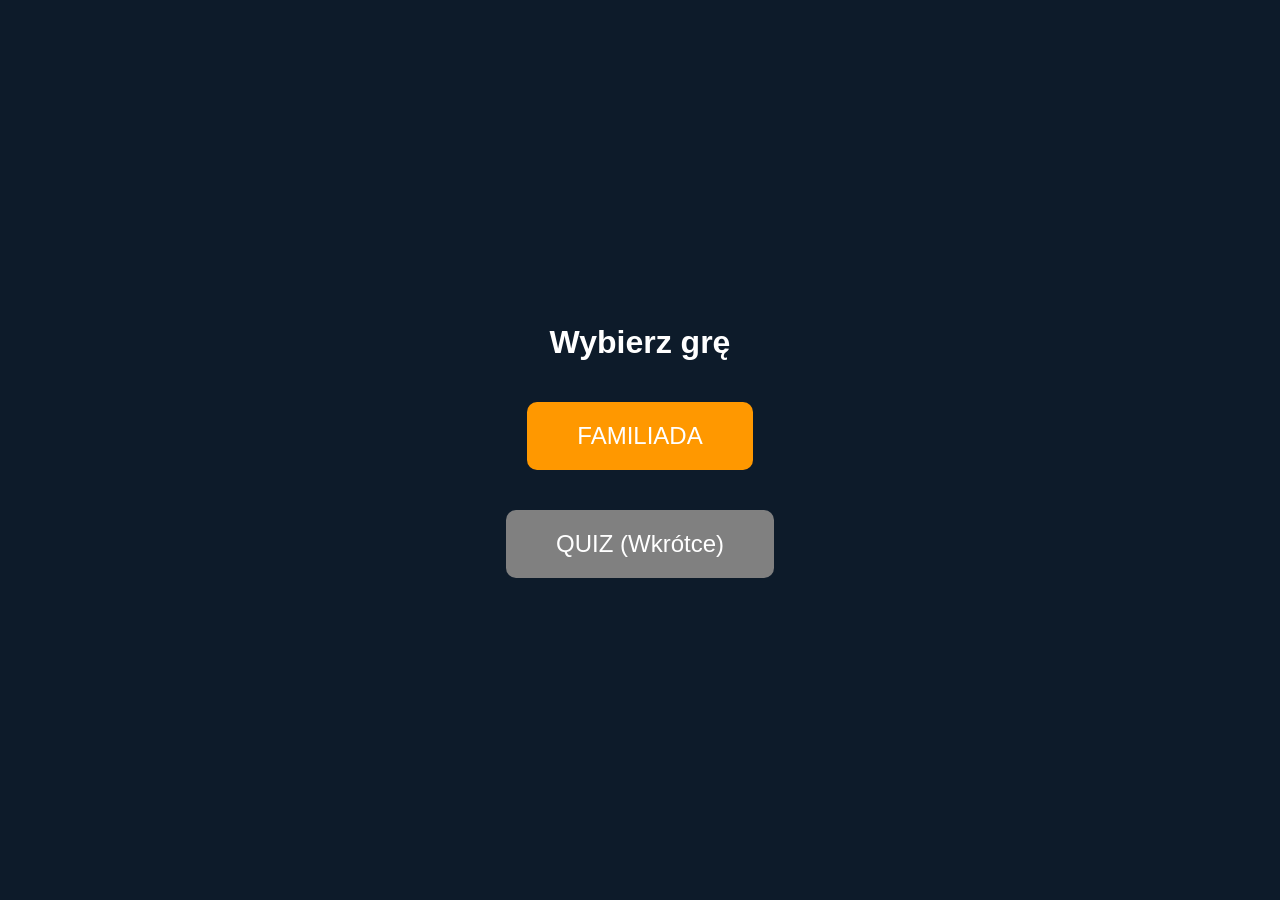
==== index.html @ 3001b627 "Add basic structure for Familiada" ====
<!DOCTYPE html>
<html lang="pl">
<head>
    <meta charset="UTF-8">
    <title>Menu Główne</title>
    <link rel="stylesheet" href="global.css">
    <style>
        .menu-container {
            display: flex;
            flex-direction: column;
            align-items: center;
            justify-content: center;
            height: 100vh;
        }
        .game-btn {
            padding: 20px 50px;
            margin: 20px;
            font-size: 24px;
            background: #ff9800;
            color: white;
            border-radius: 10px;
            text-decoration: none; /* Bo używamy <a> jako przycisku */
            transition: transform 0.2s;
        }
        .game-btn:hover { transform: scale(1.1); background: #e68900; }
    </style>
</head>
<body>
    <div class="menu-container">
        <h1>Wybierz grę</h1>
        <a href="familiada/index.html" class="game-btn">FAMILIADA</a>
        <a href="quiz/index.html" class="game-btn" style="background: grey; pointer-events: none;">QUIZ (Wkrótce)</a>
    </div>
</body>
</html>
---- global.css ----
/* global.css */
body {
    background-color: #0d1b2a;
    color: white;
    font-family: 'Arial', sans-serif;
    margin: 0;
    overflow: hidden;
}

button {
    cursor: pointer;
    border: none;
    font-family: inherit;
}
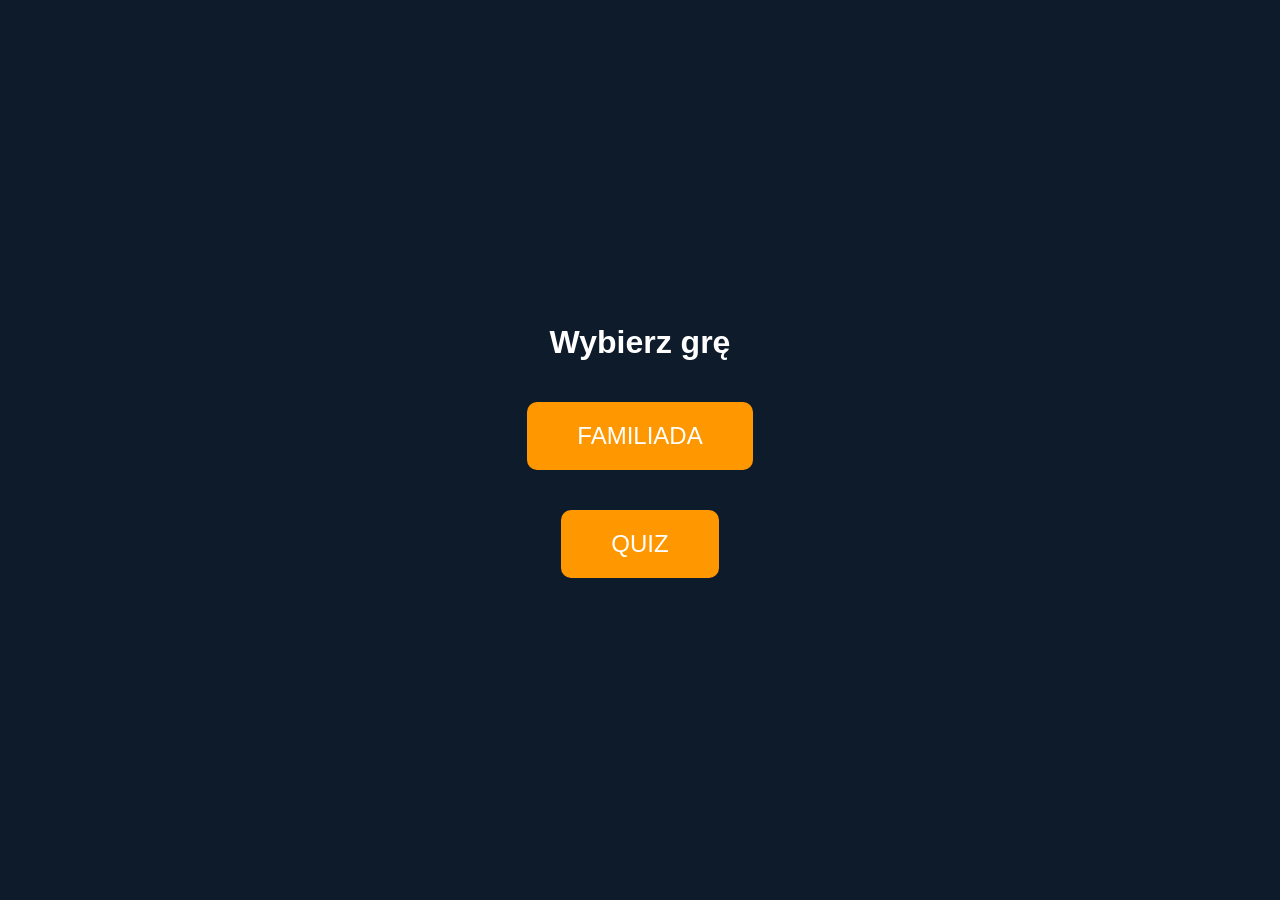
==== commit fb7880d9: "Implement quiz" ====
--- a/index.html
+++ b/index.html
@@ -29,7 +29,7 @@
     <div class="menu-container">
         <h1>Wybierz grę</h1>
         <a href="familiada/index.html" class="game-btn">FAMILIADA</a>
-        <a href="quiz/index.html" class="game-btn" style="background: grey; pointer-events: none;">QUIZ (Wkrótce)</a>
+        <a href="quiz/index.html" class="game-btn">QUIZ</a>
     </div>
 </body>
 </html>
